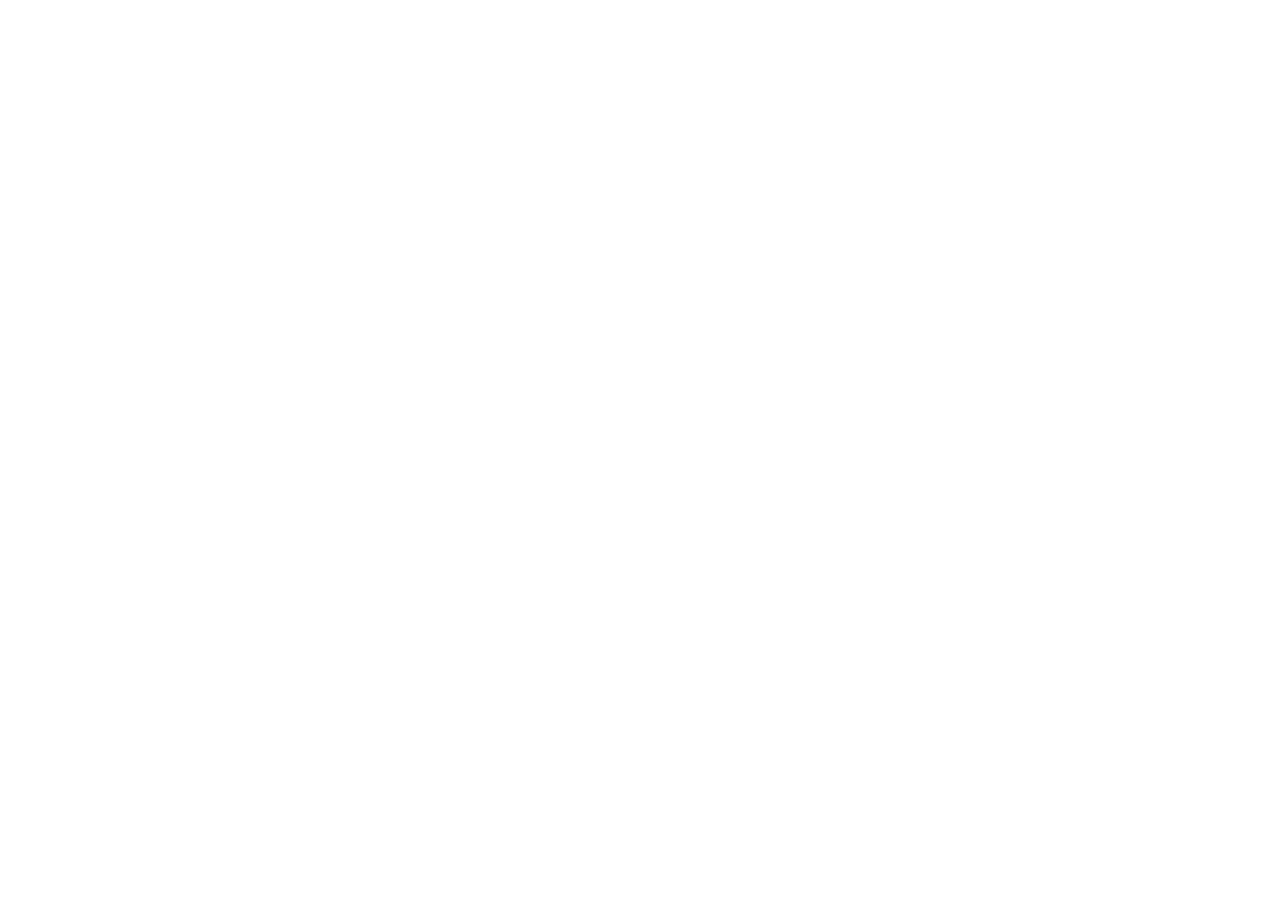
==== index.html @ d7eff180 "Man sanaaak!" ====
<!DOCTYPE html>
<html lang="en">
<head>
    <meta charset="UTF-8">
    <meta http-equiv="X-UA-Compatible" content="IE=edge">
    <meta name="viewport" content="width=device-width, initial-scale=1.0">
    <title>Bla bla bla</title>
</head>
<body>
    
</body>
<script src="js/script.js"></script>
</html>
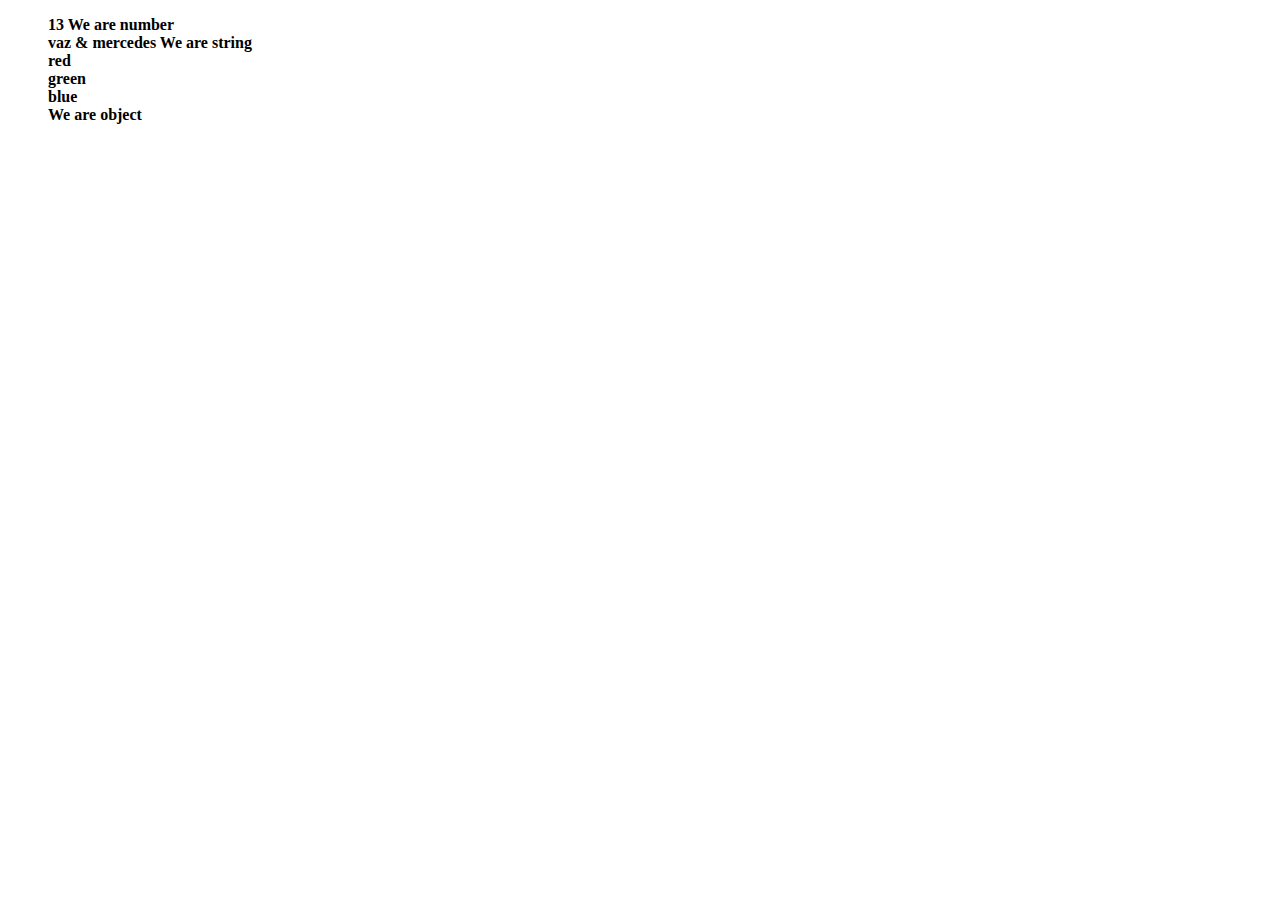
==== commit 9b2dcb16: "Darbs ar JS datu tipiem un mainigajiem" ====
--- a/index.html
+++ b/index.html
@@ -5,9 +5,18 @@
     <meta http-equiv="X-UA-Compatible" content="IE=edge">
     <meta name="viewport" content="width=device-width, initial-scale=1.0">
     <title>Bla bla bla</title>
+    <link rel="stylesheet" href="css/style.css">
 </head>
 <body>
-    
+    <div>
+        <ul id="output">
+            <li></li>
+            <li></li>
+            <li></li>
+            <li></li>
+
+        </ul>
+    </div>
 </body>
 <script src="js/script.js"></script>
 </html>--- a/css/style.css
+++ b/css/style.css
@@ -0,0 +1,5 @@
+ul {
+  list-style: none;
+  font-weight: 800;
+}
+/*# sourceMappingURL=style.css.map */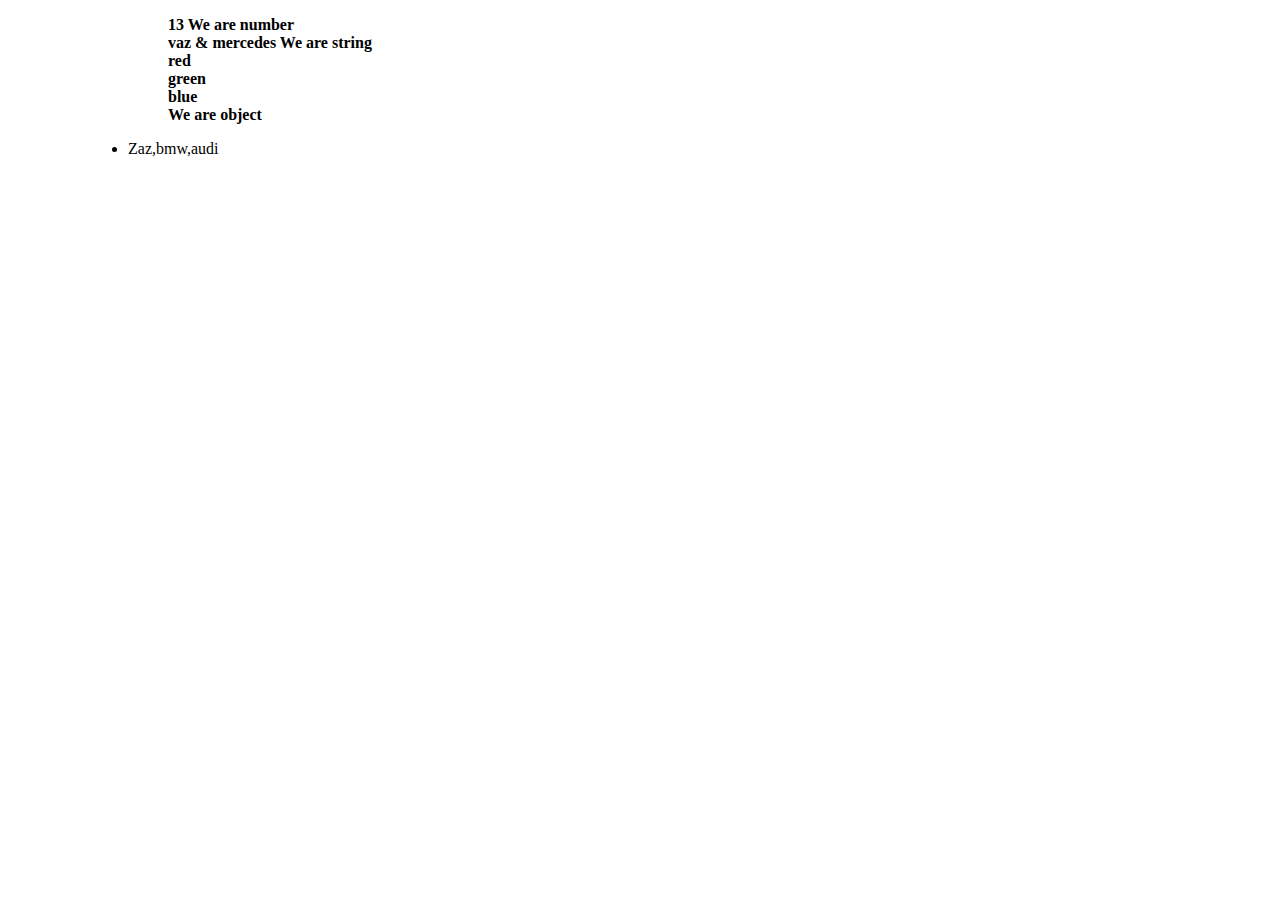
==== commit b5845a1a: "Class10" ====
--- a/index.html
+++ b/index.html
@@ -1,22 +1,28 @@
-<!DOCTYPE html>
-<html lang="en">
-<head>
-    <meta charset="UTF-8">
-    <meta http-equiv="X-UA-Compatible" content="IE=edge">
-    <meta name="viewport" content="width=device-width, initial-scale=1.0">
-    <title>Bla bla bla</title>
-    <link rel="stylesheet" href="css/style.css">
-</head>
-<body>
-    <div>
-        <ul id="output">
-            <li></li>
-            <li></li>
-            <li></li>
-            <li></li>
+                                            <!DOCTYPE html>
+                                            <html lang="en">
+                                            <head>
+                                                <meta charset="UTF-8">
+                                                <meta http-equiv="X-UA-Compatible" content="IE=edge">
+                                                <meta name="viewport" content="width=device-width, initial-scale=1.0">
+                                                <title>Bla bla bla</title>
+                                                <link rel="stylesheet" href="css/style.css">
+                                            </head>
+                                            <body>
+                                                <div>
+                                                        <ul id="variables">
+                                                            <li></li>
+                                                            <li></li>
+                                                            <li></li>
+                                                            <li></li>
 
-        </ul>
-    </div>
-</body>
-<script src="js/script.js"></script>
-</html>+                                                    </ul>
+                                                </div>
+
+                                                <p id="array">
+
+                                                    
+                                            
+                                                </p>
+                                            </body>
+                                            <script src="js/script.js"></script>
+                                            </html>--- a/css/style.css
+++ b/css/style.css
@@ -1,3 +1,8 @@
+body {
+  width: 80%;
+  margin: auto;
+}
+
 ul {
   list-style: none;
   font-weight: 800;
